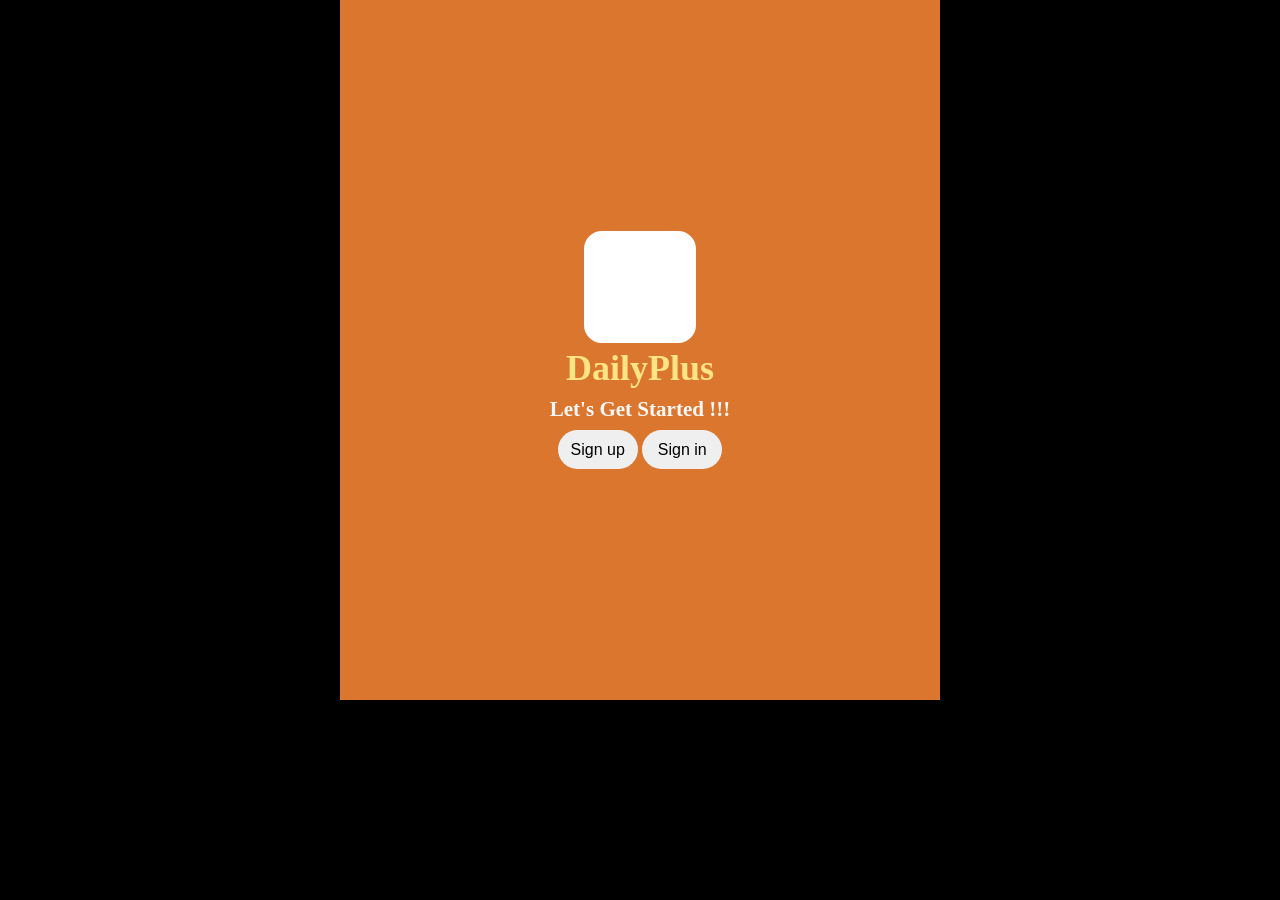
==== index.html @ 8068e261 "Commit" ====
<!DOCTYPE html>
<html lang="en">

<head>
    <meta charset="UTF-8">
    <meta name="viewport" content="width=device-width, initial-scale=1.0">
    <title>DailyPlus</title>
    <link rel="stylesheet" href="style.css">
    <style>
        .SignUp a{
    text-decoration: none;
    color: black;
}
.btn a:hover{
    color: rgb(255, 255, 255);
}
    </style>
</head>

<body>
    <div class="main">
        <div class="logo">
            <!-- <img src="/images/logo.png" alt="LOGO" > -->
        </div>
        <h1>DailyPlus </h1>
        <h3 class="slogan">Let's Get Started !!! </h3>
        <div class="butons">
            <button class="btn SignUp"><a href="signUp.html">Sign up</a></button>
            <button class="btn SignIn">Sign in</button>
        </div>
    </div>
</body>

</html>
---- style.css ----
.yellow{
    color:yellow;
}
Body{
    margin: 0;
    padding: 0;
    background-color:rgb(0, 0, 0);
    color:rgb(255, 0, 0);
    font-size: large;
}
.main{
    min-height:700px;
    width:100%;
    max-width:600px;
    /* border:1px solid white; */
    display: flex;
    margin:0px auto;
    justify-content:center;
    flex-direction:column;
    text-align:center;
    background: #ff8a36da;
}
.btn{
    border-radius:5em;
    width:5em;
    height:2.4em;
    /* margin:1em 0 0.2em 0.2em; */
    border: none;
    font-size: medium;
}
footer{
    display: flex;
    flex-direction: row;
    justify-content: space-between;
    color:whitesmoke;
}
.logo{
    border:2px solid white;
    height: 6em;
    width:6em;
    border-radius:1em;
    /* justify-self: center; */
    align-self: center;
    background-image: url("Assets/logo.png");
    background-size: contain;
    background-color: #ffff;
}
h1, h3{
    margin: 3px;
    padding: 5px;
    color: rgb(255, 249, 249);
    /* font-style: oblique; */
    
}
h1{
    color: rgb(255, 228, 132);
    line-height: 70%;
    margin-top: 8px;
    
}
.btn:hover{
    color: rgb(255, 255, 255);
    background-color: rgb(0, 0, 0);
    transition: all 0.10s ease-in;
}
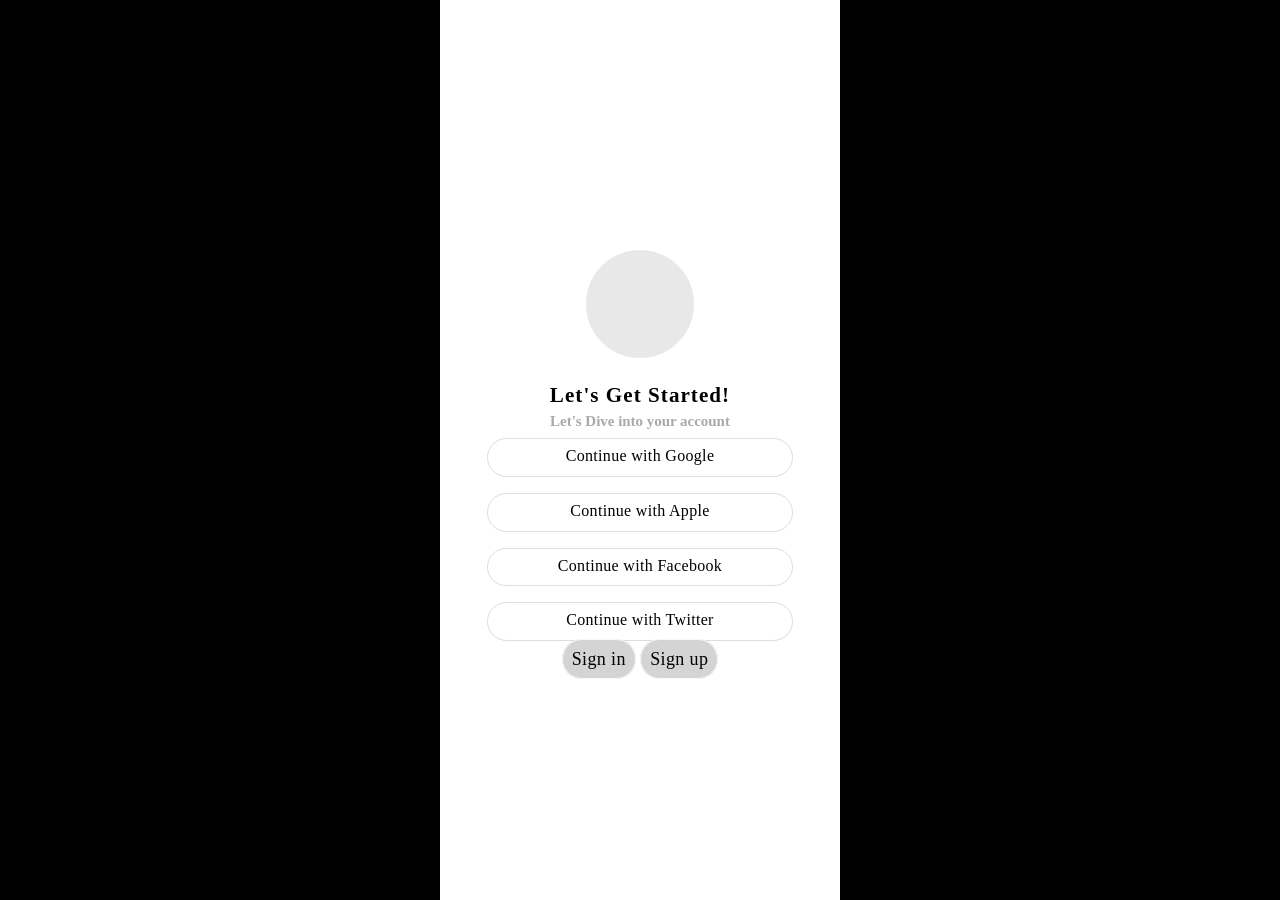
==== commit 135d27e8: "relocated index.html file" ====
--- a/index.html
+++ b/index.html
@@ -5,28 +5,24 @@
     <meta charset="UTF-8">
     <meta name="viewport" content="width=device-width, initial-scale=1.0">
     <title>DailyPlus</title>
-    <link rel="stylesheet" href="style.css">
-    <style>
-        .SignUp a{
-    text-decoration: none;
-    color: black;
-}
-.btn a:hover{
-    color: rgb(255, 255, 255);
-}
-    </style>
+    <link rel="stylesheet" href="/Login_pages/Main_Login_page/style.css ">
 </head>
 
 <body>
     <div class="main">
         <div class="logo">
-            <!-- <img src="/images/logo.png" alt="LOGO" > -->
         </div>
-        <h1>DailyPlus </h1>
-        <h3 class="slogan">Let's Get Started !!! </h3>
-        <div class="butons">
-            <button class="btn SignUp"><a href="signUp.html">Sign up</a></button>
-            <button class="btn SignIn">Sign in</button>
+        <h3 class="display-1">Let's Get Started!</h3>
+        <h5 class="slogan">Let's Dive into your account </h5>
+        <div class="buttons">
+            <a class="btn" href="#">Continue with Google</a>
+            <a class="btn" href="#">Continue with Apple</a>
+            <a class="btn" href="#">Continue with Facebook</a>
+            <a class="btn" href="#">Continue with Twitter</a>
+        </div>
+        <div class="special">
+                <a class="Signin" href="#">Sign in</a>
+                <a class="Signup" href="#">Sign up</a>
         </div>
     </div>
 </body>
--- a/Login_pages/Main_Login_page/style.css
+++ b/Login_pages/Main_Login_page/style.css
@@ -0,0 +1,87 @@
+body{
+    margin: 0;
+    padding: 0;
+    background-color:rgb(0, 0, 0);
+    color:rgb(255, 0, 0);
+    font-size: large;
+}
+.main{
+    min-height:100vh;
+    max-width:400px;
+    display: flex;
+    margin:0px auto;
+    justify-content:center;
+    flex-direction:column;
+    text-align:center;
+    background: #ffffff;
+}
+.btn{
+    border-radius:5em;
+    width: 18em;
+    font-weight: 500;
+    height:1.3em;
+    padding: 0.5em;
+    font-size: medium;
+    display: inline-block;
+    flex-direction: column;
+    justify-self:center;
+    border: 1px solid rgb(222, 221, 221);
+    margin: 0.5em;
+}
+.logo{
+    border:2px solid white;
+    height: 6em;
+    width:6em;
+    border-radius:10em;
+    align-self: center;
+    background-image: url("/Assets/logo.png");
+    background-size: contain;
+    background-color: #e8e8e8;
+    margin: 1em;
+}
+h3{
+    margin: 3px;
+    padding: 5px;
+    color: #000000;
+    letter-spacing: 0.05em;
+       
+}
+    .btn:hover{
+        background-color: rgb(134, 56, 162);
+        transition: all 0.08s ease-in;
+    }
+    
+    a{
+        text-decoration:none;
+        color:black;
+        justify-content: center;
+        letter-spacing: 0.02em
+    }
+    .special{
+
+    }
+    .Signin{
+        font-weight: 500;
+        padding: 0.5em;
+        color: black;
+        background-color: #d4d4d4;
+        border: 1px solid #f9f9f9;
+        border-radius: 10em;
+    }
+    .Signup{
+        font-weight: 500;
+        padding: 0.5em;
+        color: black;
+        background-color: #d4d4d4;
+        border: 1px solid #f9f9f9;
+        border-radius: 10em;
+        border-radius:5em;
+         
+}
+.display-1, .slogan{
+    margin: 0;
+    
+}
+.slogan{
+    color: darkgray;
+}
